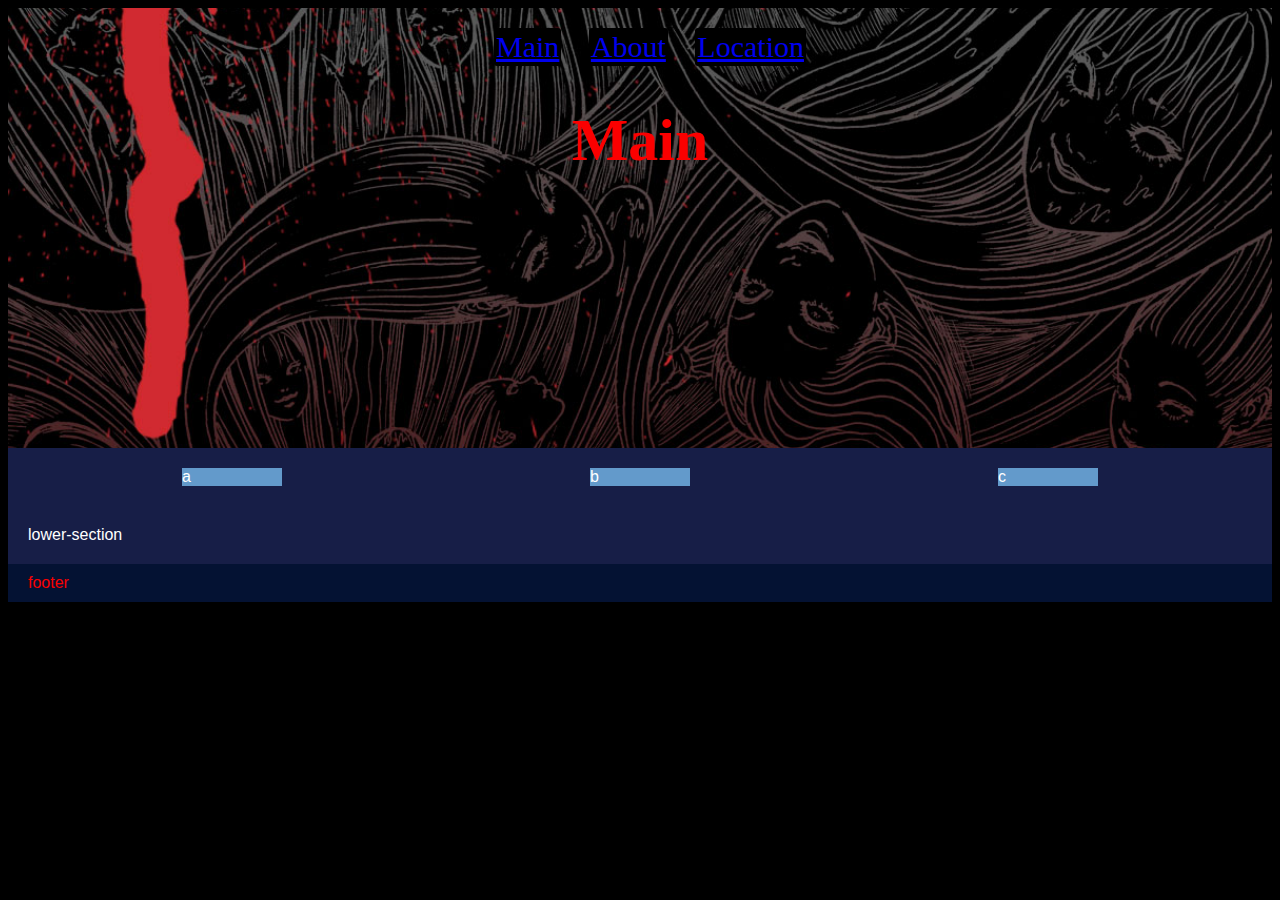
==== index.html @ 6f17cd7b "junjiIto webpage" ====
<!DOCTYPE html>
<html lang="en">
<head>
    <meta charset="UTF-8">
    <meta name="viewport" content="width=device-width, initial-scale=1.0">
    <title>SBA Website</title>
    <link rel="stylesheet" href="styles/styles.css">
</head>

<style>
    header {
        background-image: url(images/jibackground1.jpg);
        background-size: 100%;
        background-position: center;
    }

</style>
<body>
    <header>
        <nav>
            <ul>
                <li><a href="index.html">Main</a></li>
                <li><a href="about.html">About</a></li>
                <li><a href="location.html">Location</a></li>
            </ul>
            <h1>Main</h1>
        </nav>
    </header>
    <section>
        <div>a</div>
        <div>b</div>
        <div>c</div>
    </section>
    <section>lower-section</section>
    <footer>footer</footer>
</body>
</html>
---- styles/styles.css ----
body {
    background-color: rgb(0, 0, 0);
    color: rgb(251, 0, 0);
    font-family: Arial, Helvetica, sans-serif;

}
header {
    background: rgb(4, 18, 51);
    padding: 20px;
    height: 400px;
    text-align: center;
    font-family: papyrus;
    font-size: 30px;
}
section {
    background: rgb(23, 30, 71);
    color: rgb(255, 255, 255);
    padding: 20px;
    display: flex;
    flex-direction: row;
}

div {
    background: rgb(99, 154, 203);
    margin: auto;
    width: 100px;
}
ul {
    margin: 0;
    padding: 0;
    list-style-type: none;
}
li {
    display: inline-block;
    background-color: rgb(0, 0, 0);
    border-radius: 3px;
    padding: 2px;
    margin-left: 20px;
}
li:hover {
    background-color: rgb(117, 118, 160);
}
li:first-child {
    text-decoration: none;
}

footer {
    background: rgb(4, 18, 51);
    padding: 10px 20px;

}
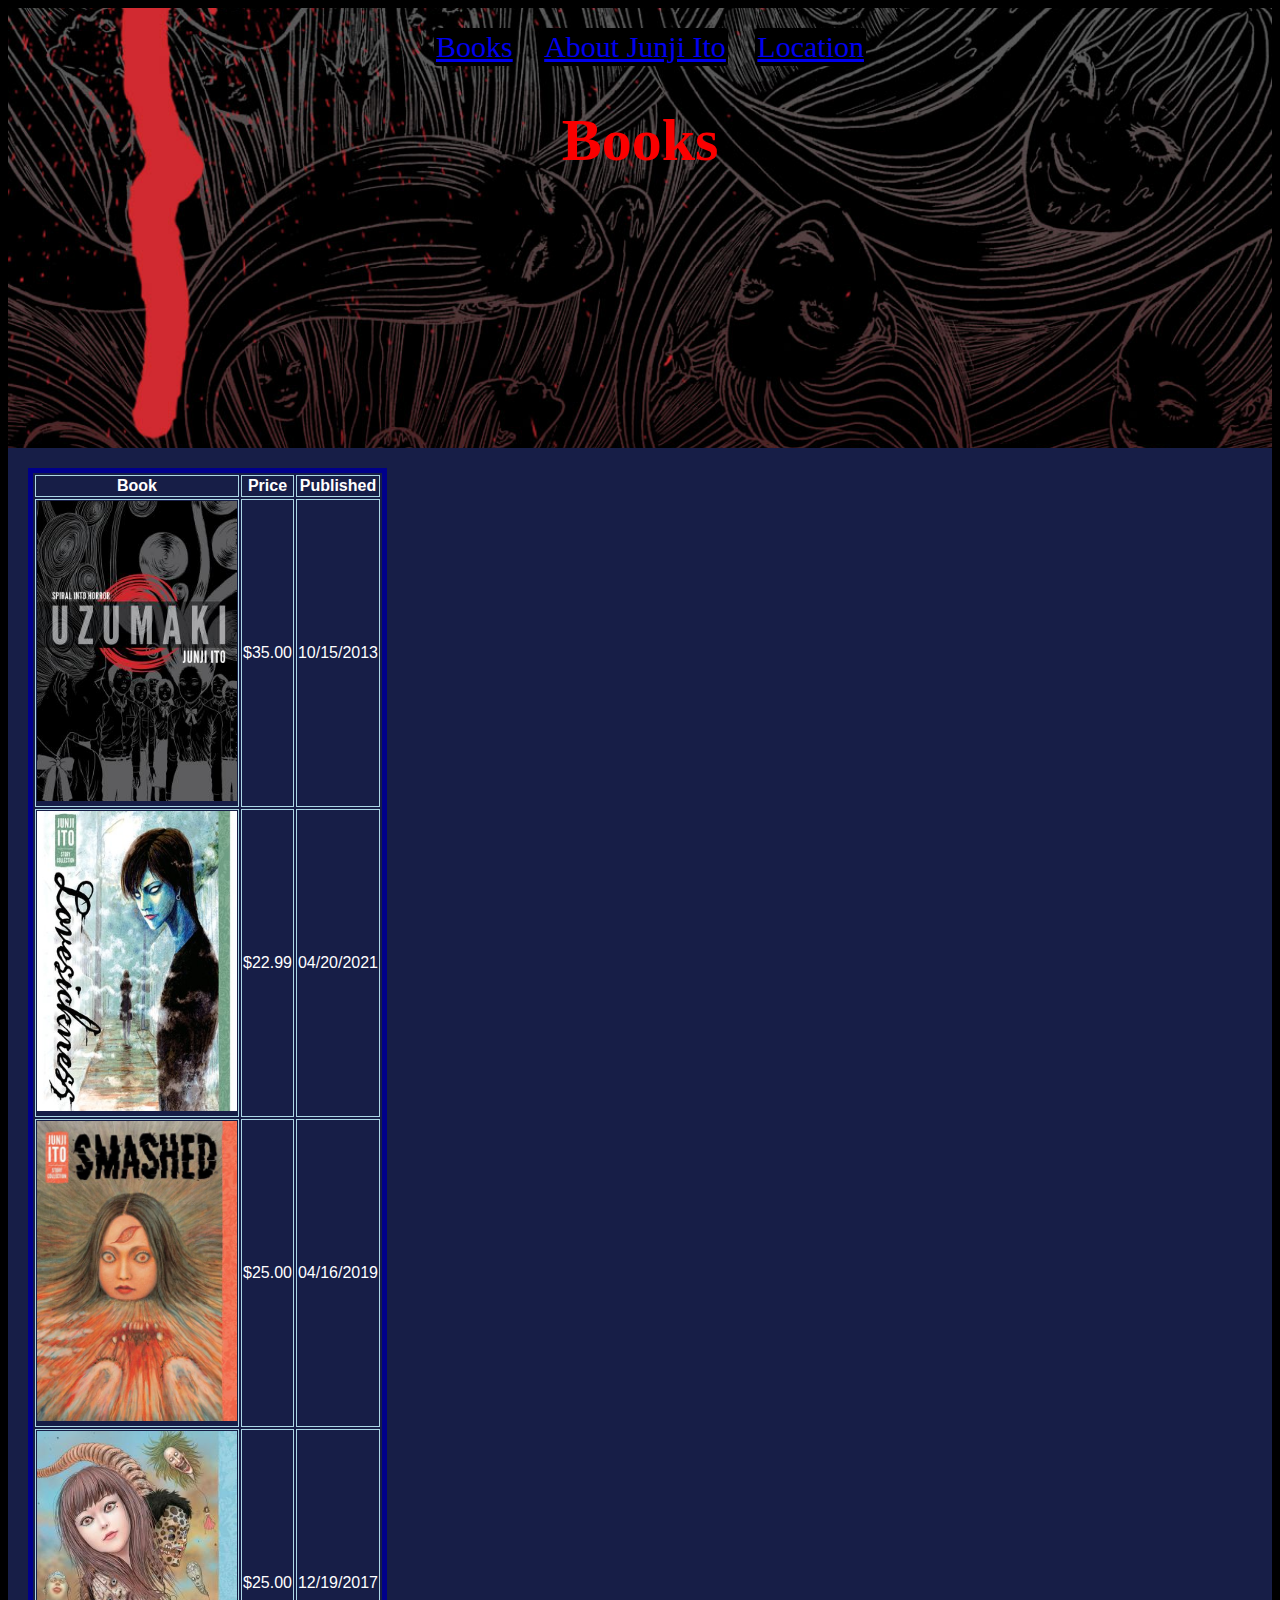
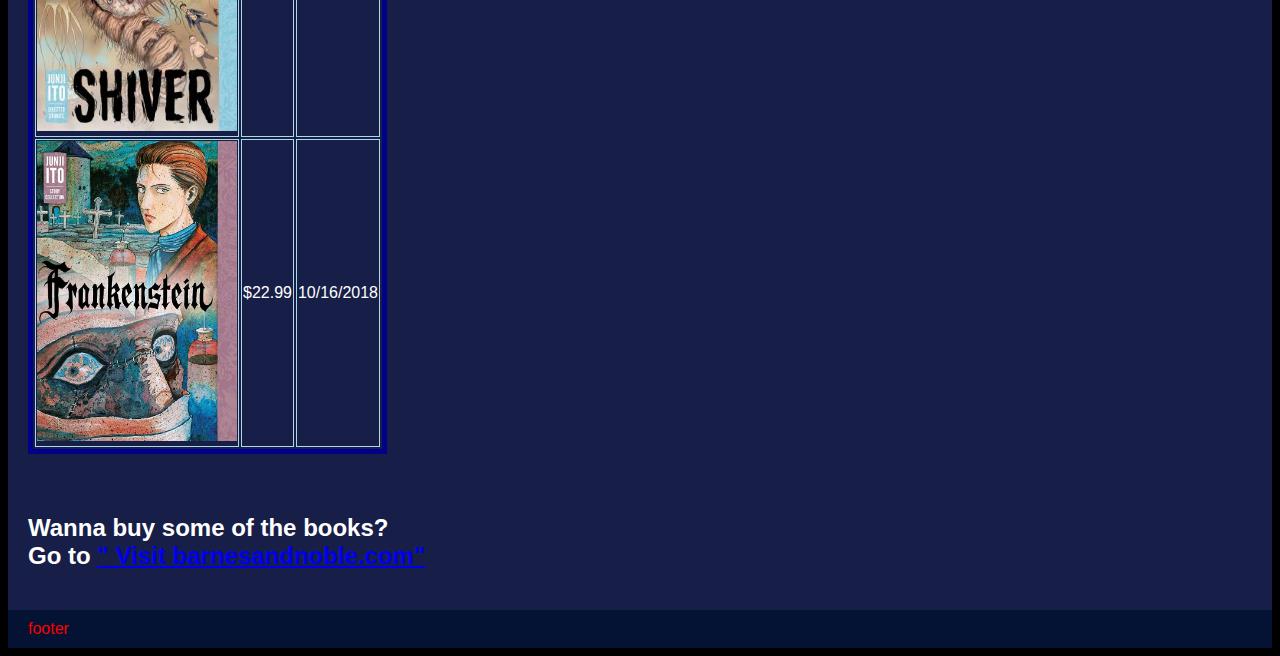
==== commit 1840fef3: "JIWebsite" ====
--- a/index.html
+++ b/index.html
@@ -19,19 +19,57 @@
     <header>
         <nav>
             <ul>
-                <li><a href="index.html">Main</a></li>
-                <li><a href="about.html">About</a></li>
+                <li><a href="index.html">Books</a></li>
+                <li><a href="about.html">About Junji Ito</a></li>
                 <li><a href="location.html">Location</a></li>
             </ul>
-            <h1>Main</h1>
+            <h1>Books</h1>
         </nav>
     </header>
     <section>
-        <div>a</div>
+        <!-- <div>a</div>
         <div>b</div>
-        <div>c</div>
+        <div>c</div> -->
+        <table>
+            <tr>
+                <th>Book</th>
+                <th>Price</th>
+                <th>Published</th>
+            </tr>
+            <tr>
+                <td> <img src="images/uzumaki.jpg" alt="uzumaki" style="width: 200px; height: 300px;"></td>
+                <td>$35.00</td>
+                <td>10/15/2013</td>
+
+            </tr>
+            <tr>
+                <td><img src="images/loveSickness.jpg" alt="loveSickness" style="width: 200px; height: 300px;"> </td>
+                <td>$22.99</td>
+                <td>04/20/2021</td>
+
+            </tr>
+            <tr>
+                <td><img src="images/smashed.jpg" alt="smashed" style="width: 200px; height: 300px;"></td>
+                <td>$25.00</td>
+                <td>04/16/2019</td>
+            </tr>
+            <tr>
+                <td> <img src="images/shiver.jpg" alt="shiver" style="width: 200px; height: 300px;"></td>
+                <td>$25.00</td>
+                <td>12/19/2017</td>
+            </tr>
+            <tr>
+                <td> <img src="images/frankenstein.jpg" alt="frankenstein" style="width: 200px; height: 300px;"></td>
+                <td>$22.99</td>
+                <td>10/16/2018</td>
+            </tr>
+        </table>
     </section>
-    <section>lower-section</section>
+    <section>
+        <h2>Wanna buy some of the books? <br>
+        Go to <a href="https://www.barnesandnoble.com/">" Visit barnesandnoble.com"</a>
+    </h2>
+    </section>
     <footer>footer</footer>
 </body>
 </html>--- a/styles/styles.css
+++ b/styles/styles.css
@@ -20,10 +20,20 @@
     flex-direction: row;
 }
 
-div {
+/* div {
     background: rgb(99, 154, 203);
     margin: auto;
     width: 100px;
+} */
+
+table {
+    width: 300px;
+    height: 200px;
+    text-align: center;
+    border: 5px solid darkblue;
+}
+th, td {
+border: 1px solid lightblue;
 }
 ul {
     margin: 0;
